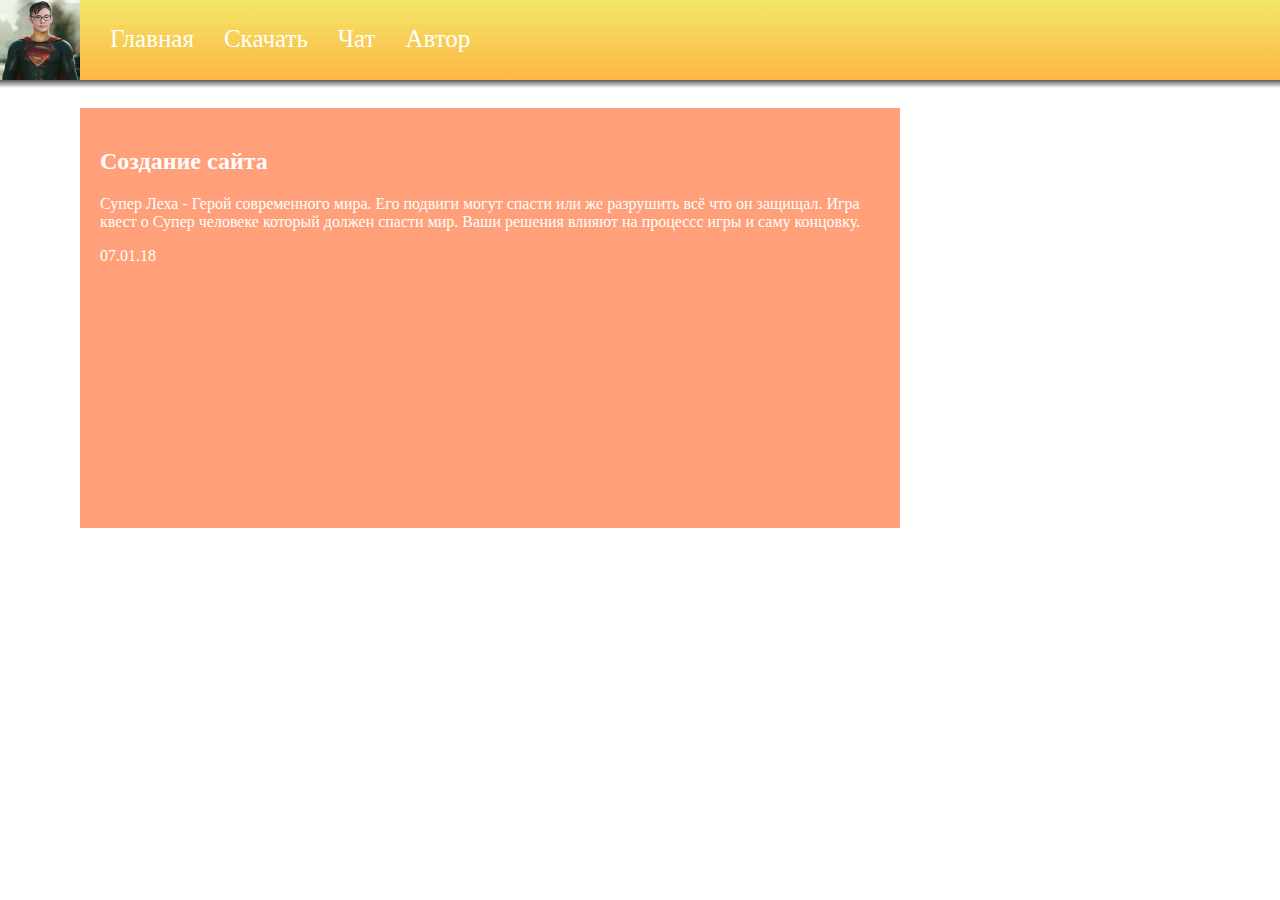
==== index.html @ 11ee7659 "Add files via upload" ====
<!DOCTYPE html>
<html lang="en">

<head>
    <meta charset="UTF-8">
    <title>Супер Леха</title>
    <link rel="stylesheet" href="style.css">
</head>

<body>
    <div class="bar">
        <img src="suplexa.jpg" class="supimg">
        <a href="index.html"><p class="bartext">Главная</p></a>
        <a href="dwnld.html"><p class="bartext">Скачать</p></a>
        <a href="chat.html"><p class="bartext">Чат</p></a>
        <a href="author.html"><p class="bartext">Автор</p></a>
    </div>
    <div class="barshadow"></div>
    <div class="block">
        <h2 class="clrwhite">Создание сайта</h2>
        <p class="clrwhite">Супер Леха - Герой современного мира. Его подвиги могут спасти или же разрушить всё что он защищал. Игра квест о Супер человеке который должен спасти мир. Ваши решения влияют на процессс игры и саму концовку.</p>
        <p class="clrwhite">07.01.18</p>
    </div>
</body> 

</html>
---- style.css ----
body {
    margin: 0px;
}

.bar {
    width: 0 auto;
    height: 80px;
    display: flex;
    background: rgb(241, 231, 103);
    background: -moz-linear-gradient(top, rgba(241, 231, 103, 1) 0%, rgba(254, 182, 69, 1) 100%);
    background: -webkit-linear-gradient(top, rgba(241, 231, 103, 1) 0%, rgba(254, 182, 69, 1) 100%);
    background: linear-gradient(to bottom, rgba(241, 231, 103, 1) 0%, rgba(254, 182, 69, 1) 100%);
    filter: progid:DXImageTransform.Microsoft.gradient( startColorstr='#f1e767', endColorstr='#feb645', GradientType=0);
}

.barshadow {
    width: 0 auto;
    height: 8px;
    background: -moz-linear-gradient(top, rgba(0, 0, 0, 0.65) 0%, rgba(0, 0, 0, 0) 100%);
    background: -webkit-linear-gradient(top, rgba(0, 0, 0, 0.65) 0%, rgba(0, 0, 0, 0) 100%);
    background: linear-gradient(to bottom, rgba(0, 0, 0, 0.65) 0%, rgba(0, 0, 0, 0) 100%);
    filter: progid:DXImageTransform.Microsoft.gradient( startColorstr='#a6000000', endColorstr='#00000000', GradientType=0);
    margin-bottom: 20px;
}
.supimg {
    width: 80px;
    height: 80px;
}
.bartext {
    color: white;
    margin-left: 30px;
    font-size: 25px;
    
}
.bartext:hover {
    color: red;
}
a{
    text-decoration: none;
}
.block {
    width: 800px;
    height: 400px;
    background-color: lightsalmon;
    padding-top: 20px;
    padding-left: 20px;
    margin-left: 80px;
    color: white;
}
.clrwhite {
    color: white;
}
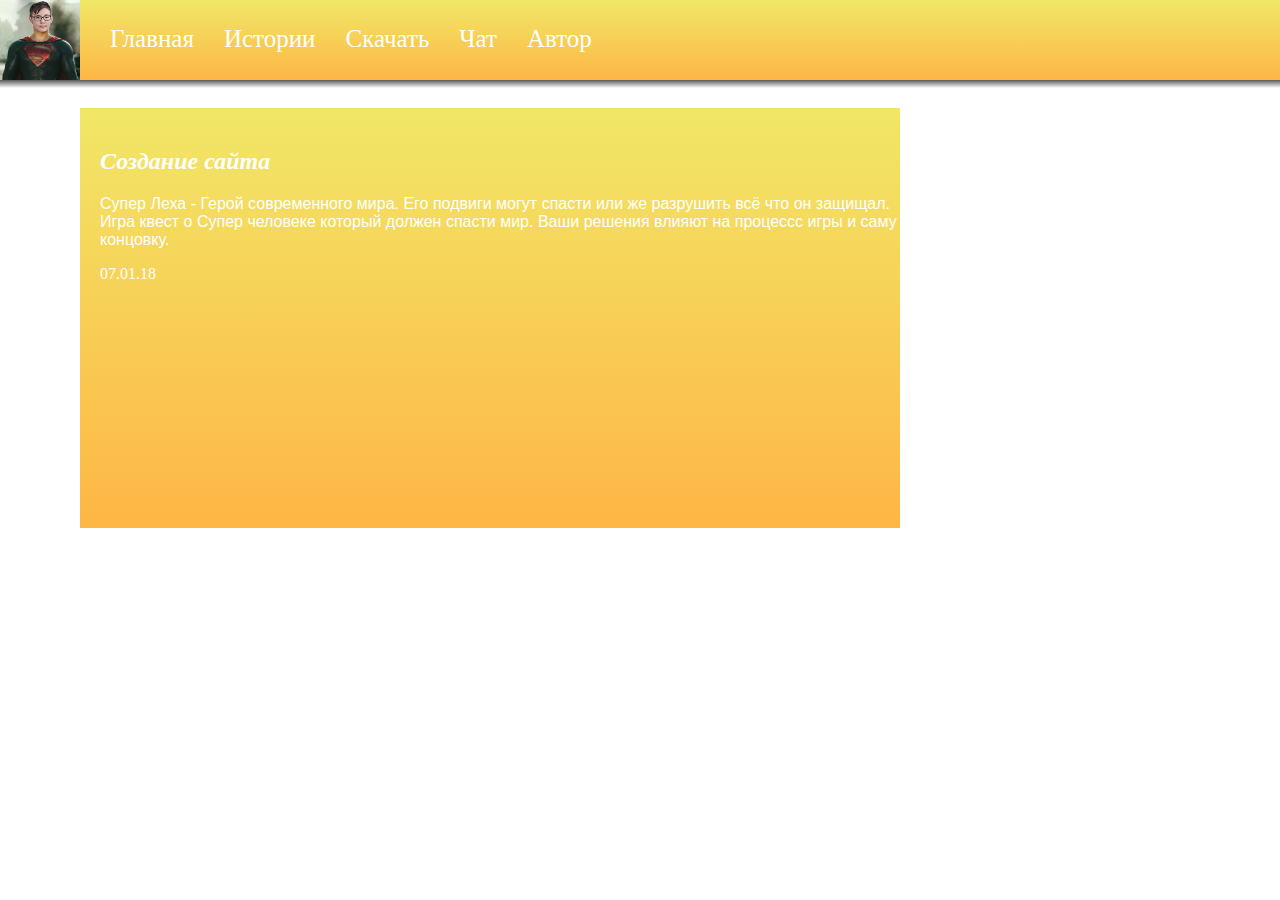
==== commit 238bf5a5: "Add files via upload" ====
--- a/index.html
+++ b/index.html
@@ -3,23 +3,24 @@
 
 <head>
     <meta charset="UTF-8">
-    <title>Супер Леха</title>
+    <title>Супер Лёха</title>
     <link rel="stylesheet" href="style.css">
 </head>
 
 <body>
     <div class="bar">
         <img src="suplexa.jpg" class="supimg">
-        <a href="index.html"><p class="bartext">Главная</p></a>
-        <a href="dwnld.html"><p class="bartext">Скачать</p></a>
-        <a href="chat.html"><p class="bartext">Чат</p></a>
-        <a href="author.html"><p class="bartext">Автор</p></a>
+        <a href="index.html" class="afx"><p class="bartext">Главная</p></a>
+        <a href="histories.html" class="afx"><p class="bartext">Истории</p></a>
+        <a href="dwnld.html" class="afx"><p class="bartext">Скачать</p></a>
+        <a href="chat.html" class="afx"><p class="bartext">Чат</p></a>
+        <a href="author.html" class="afx"><p class="bartext">Автор</p></a>
     </div>
     <div class="barshadow"></div>
     <div class="block">
-        <h2 class="clrwhite">Создание сайта</h2>
-        <p class="clrwhite">Супер Леха - Герой современного мира. Его подвиги могут спасти или же разрушить всё что он защищал. Игра квест о Супер человеке который должен спасти мир. Ваши решения влияют на процессс игры и саму концовку.</p>
-        <p class="clrwhite">07.01.18</p>
+        <h2 class="h2news">Создание сайта</h2>
+        <p class="pnews">Супер Леха - Герой современного мира. Его подвиги могут спасти или же разрушить всё что он защищал. Игра квест о Супер человеке который должен спасти мир. Ваши решения влияют на процессс игры и саму концовку.</p>
+        <p>07.01.18</p>
     </div>
 </body> 
 
--- a/style.css
+++ b/style.css
@@ -22,31 +22,65 @@
     filter: progid:DXImageTransform.Microsoft.gradient( startColorstr='#a6000000', endColorstr='#00000000', GradientType=0);
     margin-bottom: 20px;
 }
+
 .supimg {
     width: 80px;
     height: 80px;
 }
+
 .bartext {
     color: white;
-    margin-left: 30px;
     font-size: 25px;
-    
 }
+
 .bartext:hover {
     color: red;
 }
-a{
+
+a {
     text-decoration: none;
 }
+
 .block {
     width: 800px;
     height: 400px;
-    background-color: lightsalmon;
     padding-top: 20px;
     padding-left: 20px;
     margin-left: 80px;
     color: white;
+    background: rgb(241, 231, 103);
+    background: -moz-linear-gradient(top, rgba(241, 231, 103, 1) 0%, rgba(254, 182, 69, 1) 100%);
+    background: -webkit-linear-gradient(top, rgba(241, 231, 103, 1) 0%, rgba(254, 182, 69, 1) 100%);
+    background: linear-gradient(to bottom, rgba(241, 231, 103, 1) 0%, rgba(254, 182, 69, 1) 100%);
+    filter: progid:DXImageTransform.Microsoft.gradient( startColorstr='#f1e767', endColorstr='#feb645', GradientType=0);
+
 }
+
 .clrwhite {
     color: white;
 }
+
+.pnews {
+    font-family: Avantgarde, TeX Gyre Adventor, URW Gothic L, sans-serif;
+}
+
+.h2news {
+    font-weight: 800;
+    font-style: oblique;
+}
+.blockmax {
+    width: 800px;
+    height: 500px;
+    padding-top: 20px;
+    padding-left: 20px;
+    margin-left: 80px;
+    color: white;
+    background: rgb(241, 231, 103);
+    background: -moz-linear-gradient(top, rgba(241, 231, 103, 1) 0%, rgba(254, 182, 69, 1) 100%);
+    background: -webkit-linear-gradient(top, rgba(241, 231, 103, 1) 0%, rgba(254, 182, 69, 1) 100%);
+    background: linear-gradient(to bottom, rgba(241, 231, 103, 1) 0%, rgba(254, 182, 69, 1) 100%);
+    filter: progid:DXImageTransform.Microsoft.gradient( startColorstr='#f1e767', endColorstr='#feb645', GradientType=0);
+}
+.afx {
+    margin-left: 30px;
+}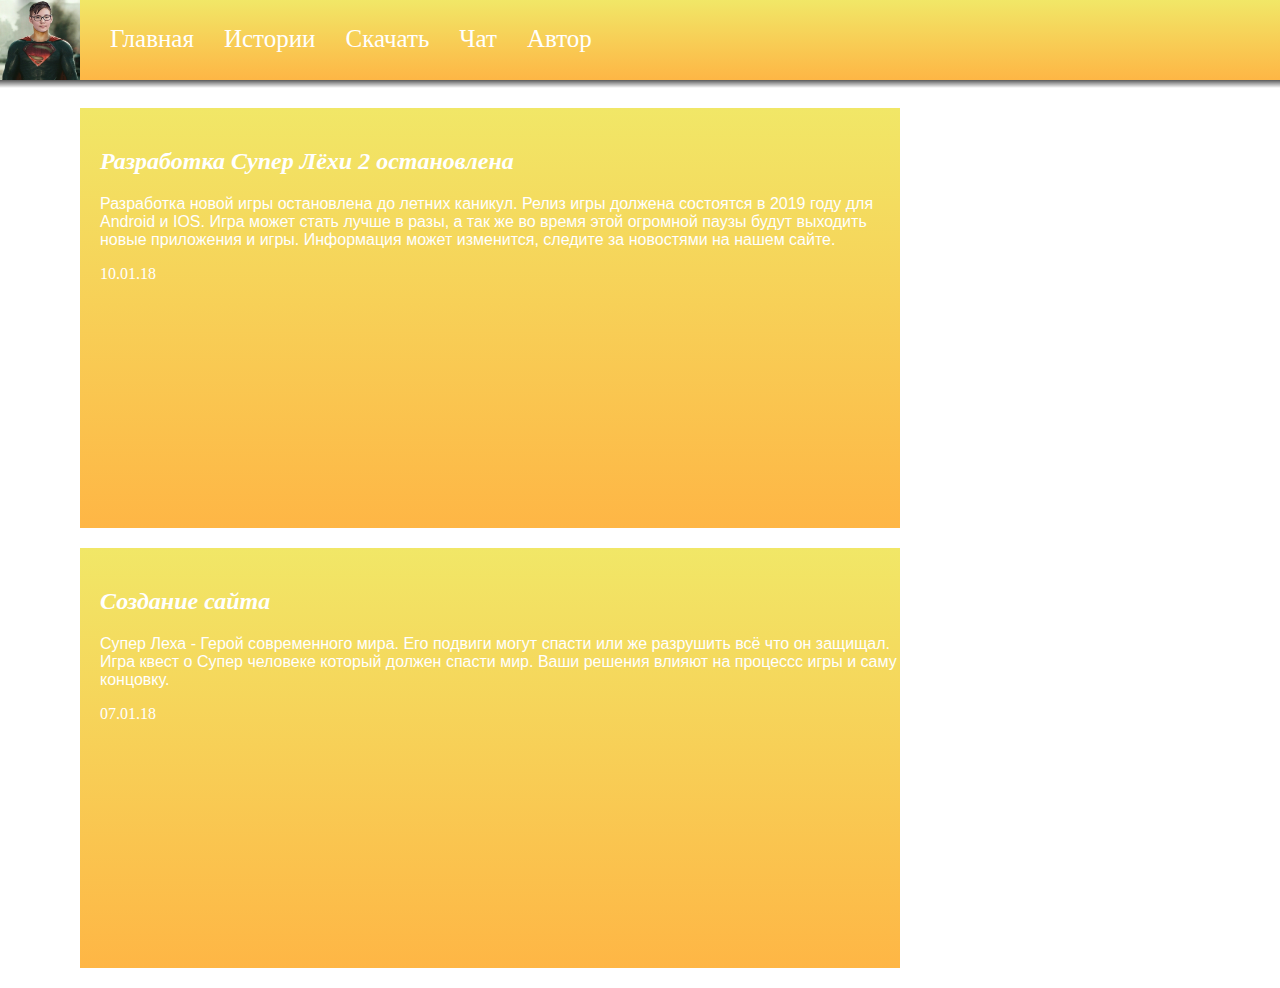
==== commit 7919acf7: "Add files via upload" ====
--- a/index.html
+++ b/index.html
@@ -10,18 +10,33 @@
 <body>
     <div class="bar">
         <img src="suplexa.jpg" class="supimg">
-        <a href="index.html" class="afx"><p class="bartext">Главная</p></a>
-        <a href="histories.html" class="afx"><p class="bartext">Истории</p></a>
-        <a href="dwnld.html" class="afx"><p class="bartext">Скачать</p></a>
-        <a href="chat.html" class="afx"><p class="bartext">Чат</p></a>
-        <a href="author.html" class="afx"><p class="bartext">Автор</p></a>
+        <a href="index.html" class="afx">
+            <p class="bartext">Главная</p>
+        </a>
+        <a href="histories.html" class="afx">
+            <p class="bartext">Истории</p>
+        </a>
+        <a href="dwnld.html" class="afx">
+            <p class="bartext">Скачать</p>
+        </a>
+        <a href="chat.html" class="afx">
+            <p class="bartext">Чат</p>
+        </a>
+        <a href="author.html" class="afx">
+            <p class="bartext">Автор</p>
+        </a>
     </div>
     <div class="barshadow"></div>
+    <div class="block">
+        <h2 class="h2news">Разработка Супер Лёхи 2 остановлена</h2>
+        <p class="pnews">Разработка новой игры остановлена до летних каникул. Релиз игры должена состоятся в 2019 году для Android и IOS. Игра может стать лучше в разы, а так же во время этой огромной паузы будут выходить новые приложения и игры. Информация может изменится, следите за новостями на нашем сайте.</p>
+        <p>10.01.18</p>
+    </div>
     <div class="block">
         <h2 class="h2news">Создание сайта</h2>
         <p class="pnews">Супер Леха - Герой современного мира. Его подвиги могут спасти или же разрушить всё что он защищал. Игра квест о Супер человеке который должен спасти мир. Ваши решения влияют на процессс игры и саму концовку.</p>
         <p>07.01.18</p>
     </div>
-</body> 
+</body>
 
 </html>
--- a/style.css
+++ b/style.css
@@ -47,6 +47,7 @@
     padding-top: 20px;
     padding-left: 20px;
     margin-left: 80px;
+    margin-bottom: 20px;
     color: white;
     background: rgb(241, 231, 103);
     background: -moz-linear-gradient(top, rgba(241, 231, 103, 1) 0%, rgba(254, 182, 69, 1) 100%);
@@ -74,6 +75,7 @@
     padding-top: 20px;
     padding-left: 20px;
     margin-left: 80px;
+    margin-bottom: 20px;
     color: white;
     background: rgb(241, 231, 103);
     background: -moz-linear-gradient(top, rgba(241, 231, 103, 1) 0%, rgba(254, 182, 69, 1) 100%);
@@ -83,4 +85,14 @@
 }
 .afx {
     margin-left: 30px;
+}
+.logo {
+    width: 50px;
+    height: 50px;
+}
+.flex {
+    display: flex;
+}
+.sploghref {
+    margin-right: 20px;
 }